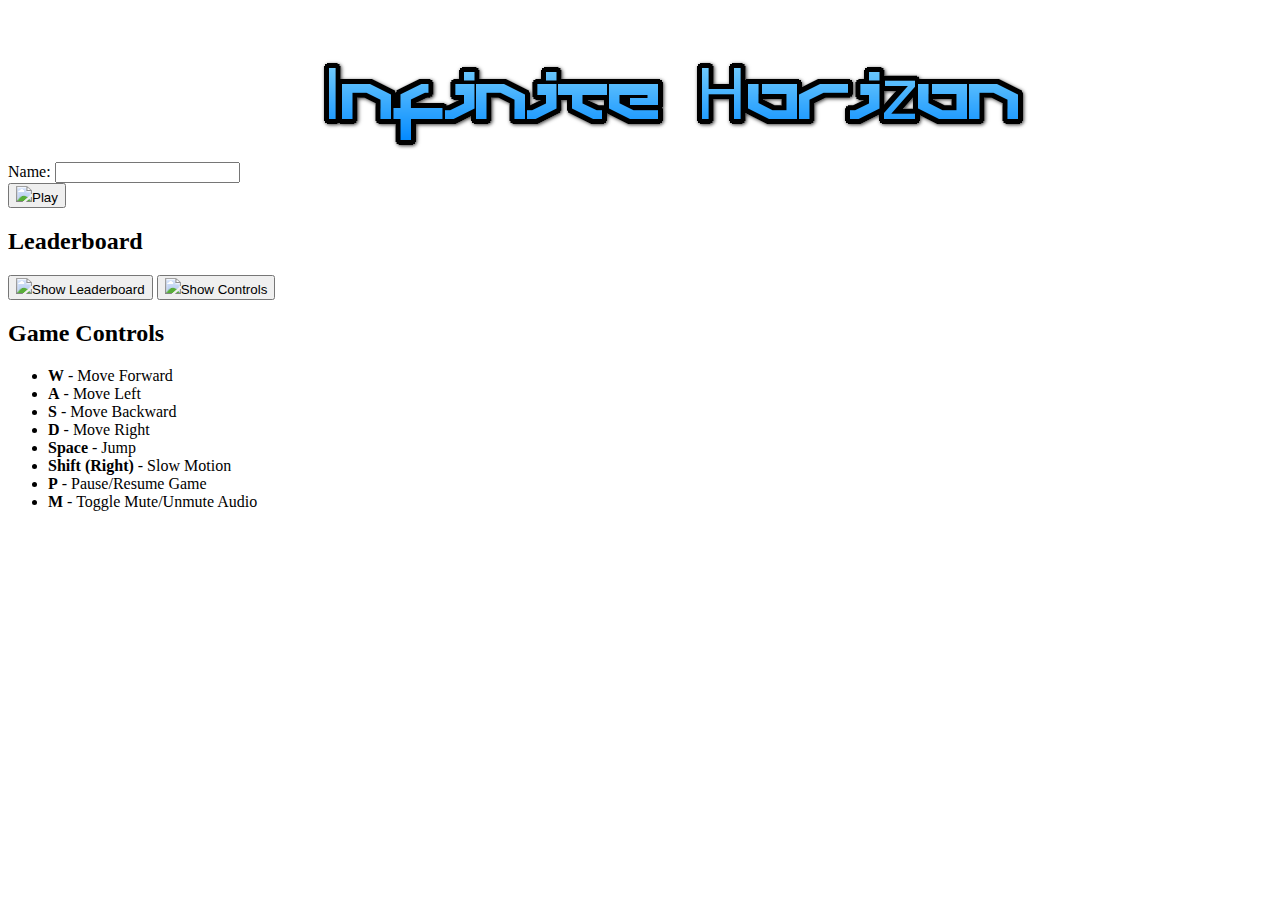
==== src/index.html @ 3032a391 "feat: replace index.html and vercel.json with updated versions in src directory" ====
<!DOCTYPE html>
<html lang="en">

<head>
  <meta charset="UTF-8">
  <meta name="viewport" content="width=device-width, initial-scale=1.0">
  <meta name="description" content="Infinite Horizon is a 3D endless runner game.">
  <link rel="icon" href="../public/favicon.ico" type="image/x-icon">
  <title>Infinite Horizon</title>
  <link rel="stylesheet" href="./src/index.css">
</head>

<body>

  <canvas id="c"></canvas>
  <img src="../public/heading.png" alt="Infinite Horizon" id="heading-img">
  <div class="container">
    <form id="send-it" class="being-sent">
      <div class="inputbox hidden" style="--delay:100ms;">
        <label for="name" class="placeholder">Name:</label>
        <input id="name" class="input-text" type="text" minlength="3" required />
      </div>
    </form>
    <button id="submit-name" class="btn hidden" style="--delay:400ms;"><img
        src="https://icon-library.com/images/white-play-icon/white-play-icon-22.jpg">Play</button>
  </div>

  <div id="leaderboard" class="hidden">
    <h2>Leaderboard</h2>
    <div id="leaderboard-list">
    </div>
  </div>

  <div>
    <button id="leaderboard-btn" class="btn"><img
        src="https://static-00.iconduck.com/assets.00/leaderboard-icon-512x462-ckhu7hyo.png">Show Leaderboard</button>
    <button id="toggle-controls-btn" class="btn"><img
        src="https://freepngimg.com/save/174931-pic-silhouette-gamepad-png-free-photo/981x688">Show
      Controls</button>
  </div>

  <div id="controls-panel">
    <h2>Game Controls</h2>
    <ul>
      <li><strong>W</strong> - Move Forward</li>
      <li><strong>A</strong> - Move Left</li>
      <li><strong>S</strong> - Move Backward</li>
      <li><strong>D</strong> - Move Right</li>
      <li><strong>Space</strong> - Jump</li>
      <li><strong>Shift (Right)</strong> - Slow Motion</li>
      <li><strong>P</strong> - Pause/Resume Game</li>
      <li><strong>M</strong> - Toggle Mute/Unmute Audio</li>
    </ul>
  </div>



  <script async src="https://unpkg.com/es-module-shims@1.6.3/dist/es-module-shims.js"></script>

  <script type="importmap">
  {
    "imports": {
      "three": "https://cdn.jsdelivr.net/npm/three@0.161/build/three.module.js",
      "jsm/": "https://cdn.jsdelivr.net/npm/three@0.161/examples/jsm/"
    }
  }
</script>
  <script type="module" src="./src/index.js"></script>
</body>

</html>
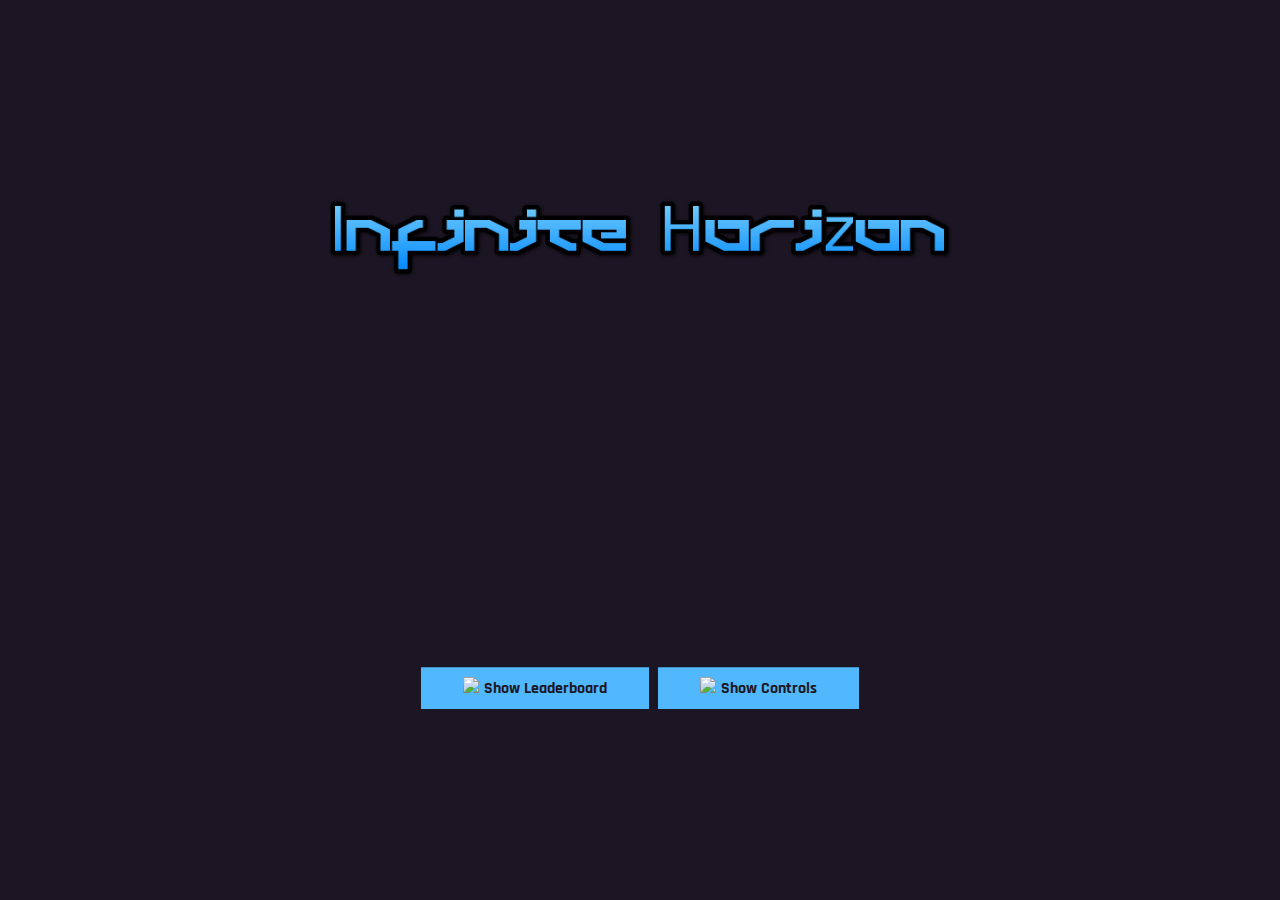
==== commit 2c1487e7: "fix: update file paths for CSS and JS in index.html" ====
--- a/src/index.html
+++ b/src/index.html
@@ -7,7 +7,7 @@
   <meta name="description" content="Infinite Horizon is a 3D endless runner game.">
   <link rel="icon" href="../public/favicon.ico" type="image/x-icon">
   <title>Infinite Horizon</title>
-  <link rel="stylesheet" href="./src/index.css">
+  <link rel="stylesheet" href="./index.css">
 </head>
 
 <body>
@@ -65,7 +65,7 @@
     }
   }
 </script>
-  <script type="module" src="./src/index.js"></script>
+  <script type="module" src="./index.js"></script>
 </body>
 
 </html>--- a/src/index.css
+++ b/src/index.css
@@ -0,0 +1,284 @@
+@import url('https://fonts.googleapis.com/css2?family=Rajdhani:wght@300;400;500;600;700&display=swap');
+
+*,
+*::before,
+*::after {
+  margin: 0;
+  padding: 0;
+  box-sizing: border-box;
+}
+
+body {
+  --clr-white: #fff;
+  --clr-white-65: rgba(200, 200, 200, 0.65);
+  --clr-light-gray: #c8c8c8;
+  --clr-green: hsl(142, 98%, 48%);
+  --clr-red: #ff3f1d;
+  --clr-primary: #51b8fd;
+  --clr-secondary: #1c1624;
+
+  display: grid;
+  place-items: center;
+  min-height: 100vh;
+  position: relative;
+  font-family: "Rajdhani", sans-serif;
+  background-color: var(--clr-secondary);
+}
+
+form {
+  width: 50vw;
+  max-width: 300px;
+  min-width: 200px;
+  display: flex;
+  flex-direction: column;
+  align-items: center;
+  gap: 1.5em;
+}
+
+.input-text,
+.input-email {
+  font: inherit;
+  width: 100%;
+  padding: 0.75em;
+  padding-left: calc(5ch + 0.75em);
+  border: none;
+  border-left: 2px solid transparent;
+  background-color: var(--clr-white-65);
+  transition: border 250ms;
+}
+
+.input-text:focus,
+.input-email:focus {
+  outline: none;
+  border-left: 2px solid var(--clr-primary);
+}
+
+.input-text:valid,
+.input-email:valid {
+  outline: none;
+  border-left: 2px solid var(--clr-green);
+}
+
+.inputbox {
+  position: relative;
+  clip-path: polygon(0 0, 100% 0, 100% 100%, 0 100%);
+  transition: clip-path 500ms ease-in-out var(--delay);
+}
+
+.placeholder {
+  text-transform: capitalize;
+  color: var(--clr-light-gray);
+  font-weight: 600;
+  position: absolute;
+  top: 50%;
+  left: 0.5em;
+  transform: translateY(-50%);
+  z-index: 2;
+  pointer-events: none;
+  transition: color 250ms;
+}
+
+.input-text:focus+.placeholder,
+.input-email:focus+.placeholder {
+  color: var(--clr-secondary);
+}
+
+.btn {
+  cursor: pointer;
+  padding: 0.5em 2.5em;
+  font: inherit;
+  font-weight: 700;
+  color: var(--clr-secondary);
+  border: 2px solid transparent;
+  background-color: var(--clr-primary);
+  clip-path: polygon(0 0, 100% 0, 100% 100%, 0 100%);
+  transition: color 250ms, border-color 250ms, background-color 250ms,
+    clip-path 500ms ease-in-out var(--delay);
+}
+
+.btn:focus,
+.btn:hover {
+  color: var(--clr-primary);
+  border-color: var(--clr-primary);
+  background-color: transparent;
+}
+
+#send-it {
+  position: relative;
+  /* animation-name: squiz; */
+  animation-name: clipit;
+  animation-delay: 150ms;
+  animation-duration: 1s;
+  animation-fill-mode: forwards;
+  animation-play-state: paused;
+  margin-bottom: 50px;
+}
+
+@keyframes clipit {
+  from {
+    clip-path: polygon(0 0, 100% 0, 100% 100%, 0 100%);
+    opacity: 1;
+  }
+
+  75% {
+    clip-path: polygon(49.5% 0, 50.5% 0, 50.5% 100%, 49.5% 100%);
+    opacity: 0.90;
+  }
+
+  to {
+    clip-path: polygon(49.5% 0, 50.5% 0, 50.5% 100%, 49.5% 100%);
+    opacity: 0;
+  }
+}
+
+@keyframes sending {
+  from {
+    height: 0;
+    transform: translate(-50%, -50%);
+  }
+
+  15% {
+    transform: translate(-50%, -50%);
+  }
+
+  25% {
+    height: 200px;
+  }
+
+  to {
+    height: 200px;
+    transform: translate(-50%, -110vh);
+  }
+}
+
+.hidden {
+  clip-path: polygon(0 0, 100% 0, 100% 0, 0 0);
+}
+
+#c {
+  display: block;
+  position: absolute;
+  z-index: -1;
+  width: 100%;
+  height: 100%;
+  opacity: 0;
+  transition: opacity 1500ms ease-out;
+}
+
+#leaderboard {
+  display: none;
+  position: absolute;
+  z-index: 10;
+  top: 50px;
+  left: 50%;
+  transform: translateX(-50%);
+  background-color: rgba(0, 0, 0, 0.8);
+  color: white;
+  padding: 20px;
+  border-radius: 10px;
+  width: 80%;
+  max-width: 400px;
+  box-shadow: 0 0 10px rgba(0, 0, 0, 0.7);
+}
+
+#leaderboard h2 {
+  text-align: center;
+}
+
+#leaderboard-list {
+  margin-top: 20px;
+  max-height: 300px;
+  overflow-y: auto;
+  color: white;
+}
+
+#leaderboard-list {
+  margin-top: 20px;
+}
+
+#leaderboard-list div {
+  font-size: 18px;
+  padding: 5px;
+  margin: 5px 0;
+  border-radius: 5px;
+  background-color: #f0f0f0;
+  text-align: center;
+}
+
+#leaderboard-list .first {
+  background-color: #FFD700;
+  color: white;
+}
+
+#leaderboard-list .second {
+  background-color: #C0C0C0;
+  color: white;
+}
+
+#leaderboard-list .third {
+  background-color: #CD7F32;
+  color: white;
+}
+
+#leaderboard-list .other {
+  background-color: #f0f0f0;
+  color: black;
+}
+
+#heading-img {
+  width: 50%;
+  height: auto;
+}
+
+.container {
+  position: absolute;
+  top: 50%;
+  left: 50%;
+  transform: translate(-50%, -50%);
+  text-align: center;
+  z-index: 10;
+}
+
+#controls-panel {
+  position: fixed;
+  top: 5%;
+  right: 5%;
+  background-color: rgba(0, 0, 0, 0.8);
+  color: white;
+  padding: 20px;
+  width: 250px;
+  height: 100%;
+  overflow-y: scroll;
+  display: none;
+}
+
+#controls-panel h2 {
+  margin-top: 0;
+}
+
+#controls-panel ul {
+  list-style-type: none;
+  padding: 0;
+}
+
+#controls-panel li {
+  margin: 10px 0;
+}
+
+#leaderboard-btn {
+  margin-right: 5px;
+}
+
+#leaderboard-btn img,
+#toggle-controls-btn img {
+  width: 15px;
+  height: auto;
+  margin-right: 5px;
+}
+
+#submit-name img {
+  width: 11px;
+  height: auto;
+  margin-top: 1px;
+  margin-right: 5px;
+}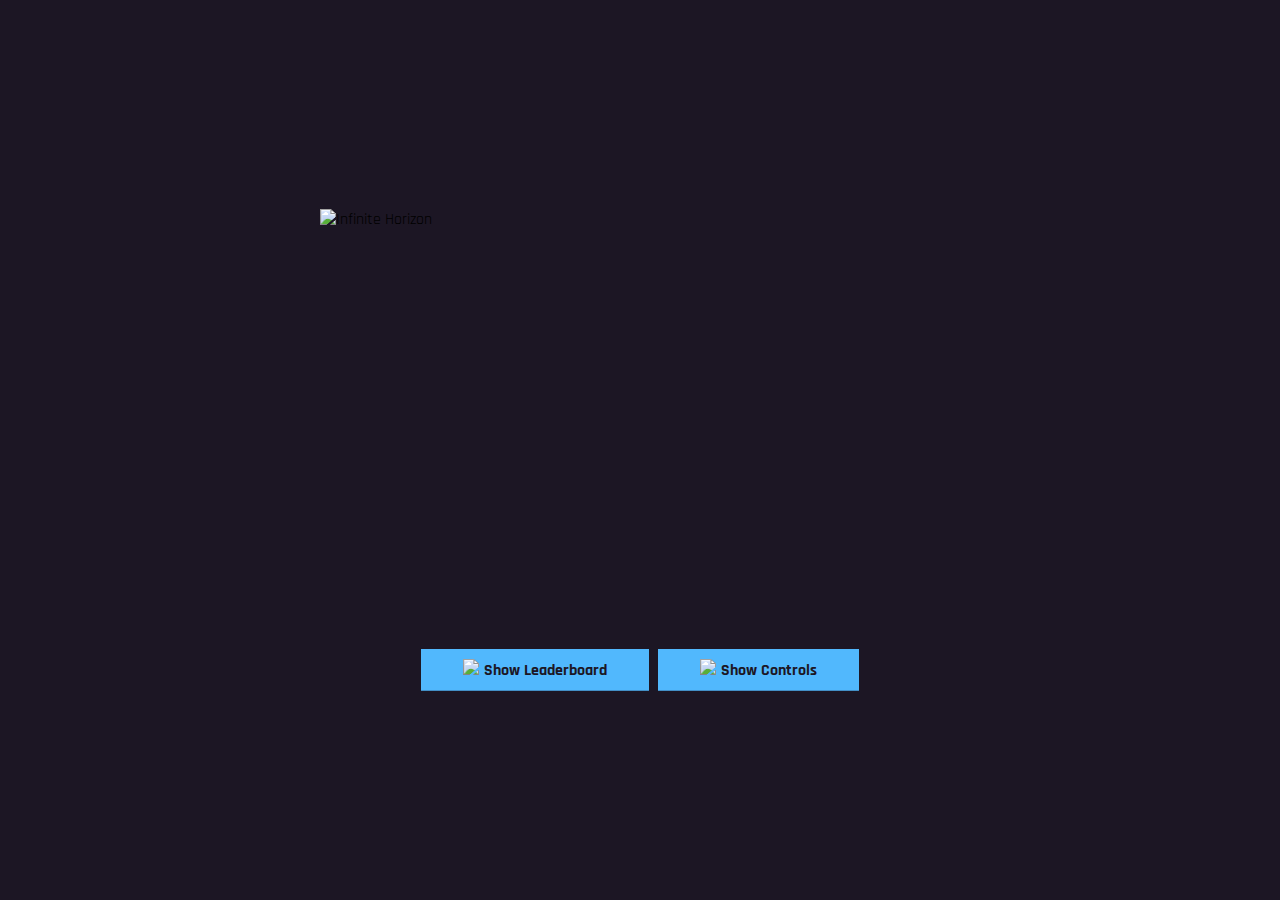
==== commit 2d3b87c7: "fix: correct file paths for favicon and heading image in index.html" ====
--- a/src/index.html
+++ b/src/index.html
@@ -5,7 +5,7 @@
   <meta charset="UTF-8">
   <meta name="viewport" content="width=device-width, initial-scale=1.0">
   <meta name="description" content="Infinite Horizon is a 3D endless runner game.">
-  <link rel="icon" href="../public/favicon.ico" type="image/x-icon">
+  <link rel="icon" href="public/favicon.ico" type="image/x-icon">
   <title>Infinite Horizon</title>
   <link rel="stylesheet" href="./index.css">
 </head>
@@ -13,7 +13,7 @@
 <body>
 
   <canvas id="c"></canvas>
-  <img src="../public/heading.png" alt="Infinite Horizon" id="heading-img">
+  <img src="public/heading.png" alt="Infinite Horizon" id="heading-img">
   <div class="container">
     <form id="send-it" class="being-sent">
       <div class="inputbox hidden" style="--delay:100ms;">
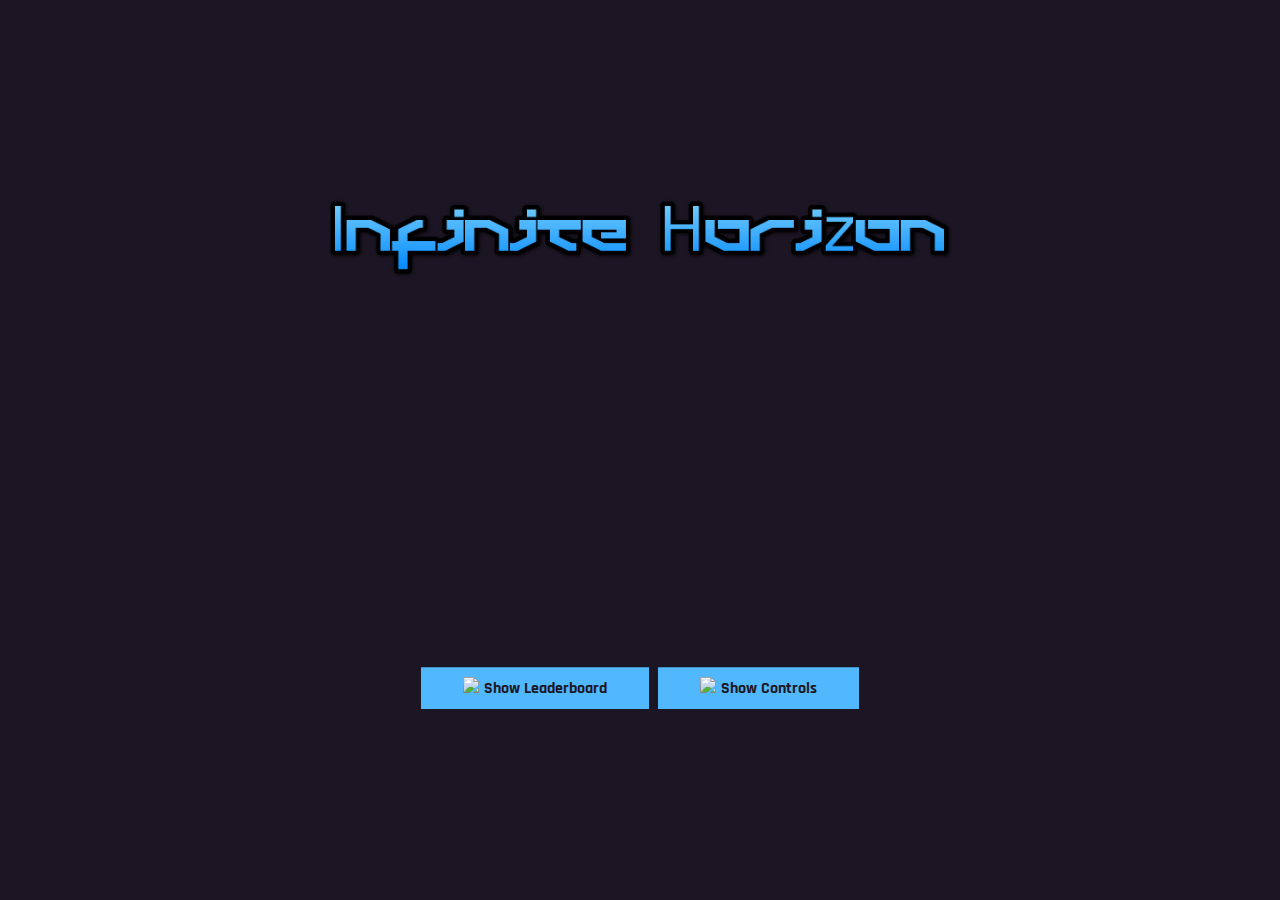
==== commit ad8e45d3: "fix: update file paths for favicon and heading image in index.html; add scene.gltf model file" ====
--- a/src/index.html
+++ b/src/index.html
@@ -5,7 +5,7 @@
   <meta charset="UTF-8">
   <meta name="viewport" content="width=device-width, initial-scale=1.0">
   <meta name="description" content="Infinite Horizon is a 3D endless runner game.">
-  <link rel="icon" href="public/favicon.ico" type="image/x-icon">
+  <link rel="icon" href="./public/favicon.ico" type="image/x-icon">
   <title>Infinite Horizon</title>
   <link rel="stylesheet" href="./index.css">
 </head>
@@ -13,7 +13,7 @@
 <body>
 
   <canvas id="c"></canvas>
-  <img src="public/heading.png" alt="Infinite Horizon" id="heading-img">
+  <img src="./public/heading.png" alt="Infinite Horizon" id="heading-img">
   <div class="container">
     <form id="send-it" class="being-sent">
       <div class="inputbox hidden" style="--delay:100ms;">
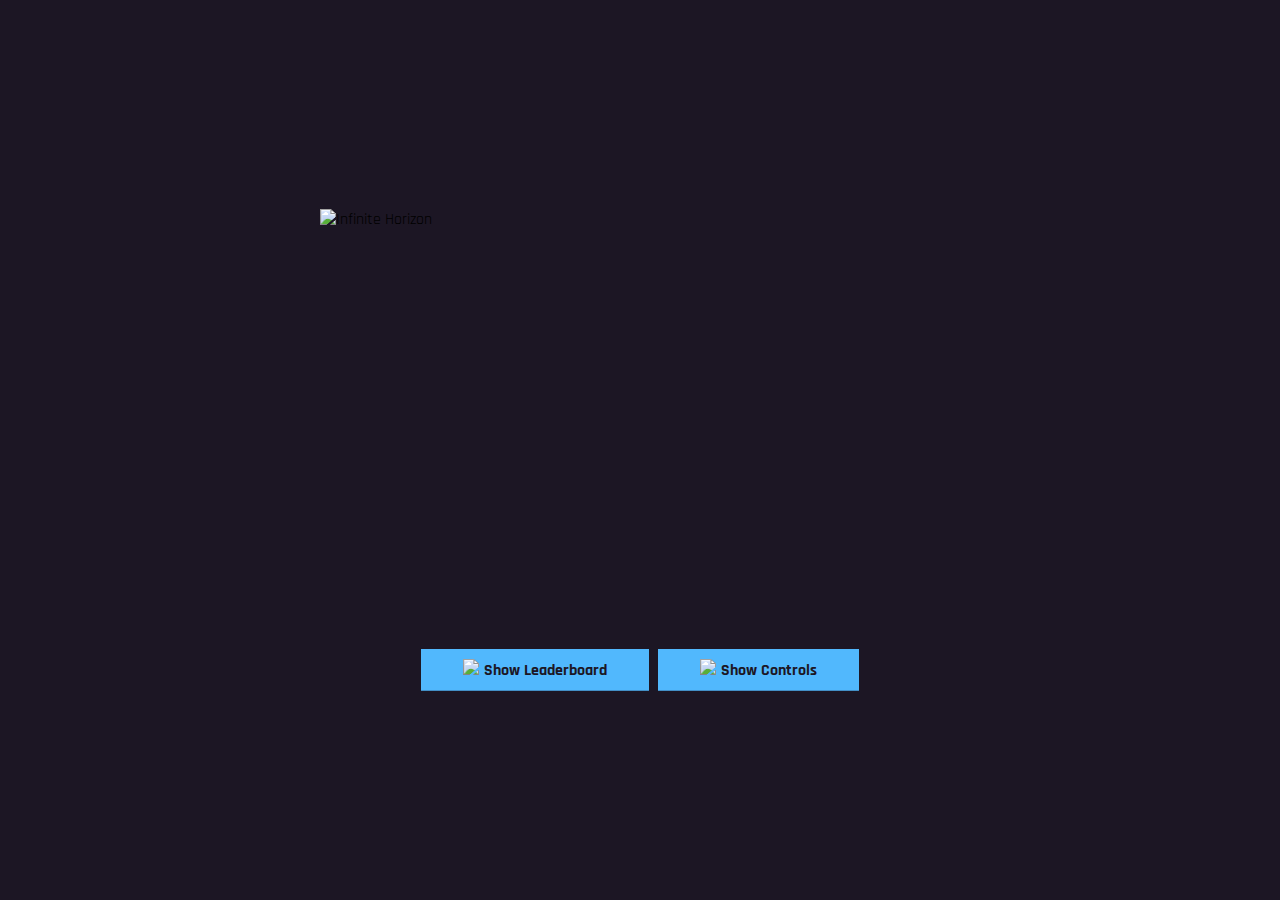
==== commit 9c69f14e: "fix: update file paths for favicon and images in game.html and index.html; add scene.gltf model file" ====
--- a/src/index.html
+++ b/src/index.html
@@ -5,7 +5,7 @@
   <meta charset="UTF-8">
   <meta name="viewport" content="width=device-width, initial-scale=1.0">
   <meta name="description" content="Infinite Horizon is a 3D endless runner game.">
-  <link rel="icon" href="./public/favicon.ico" type="image/x-icon">
+  <link rel="icon" href="/assets/favicon.ico" type="image/x-icon">
   <title>Infinite Horizon</title>
   <link rel="stylesheet" href="./index.css">
 </head>
@@ -13,7 +13,7 @@
 <body>
 
   <canvas id="c"></canvas>
-  <img src="./public/heading.png" alt="Infinite Horizon" id="heading-img">
+  <img src="/assets/heading.png" alt="Infinite Horizon" id="heading-img">
   <div class="container">
     <form id="send-it" class="being-sent">
       <div class="inputbox hidden" style="--delay:100ms;">
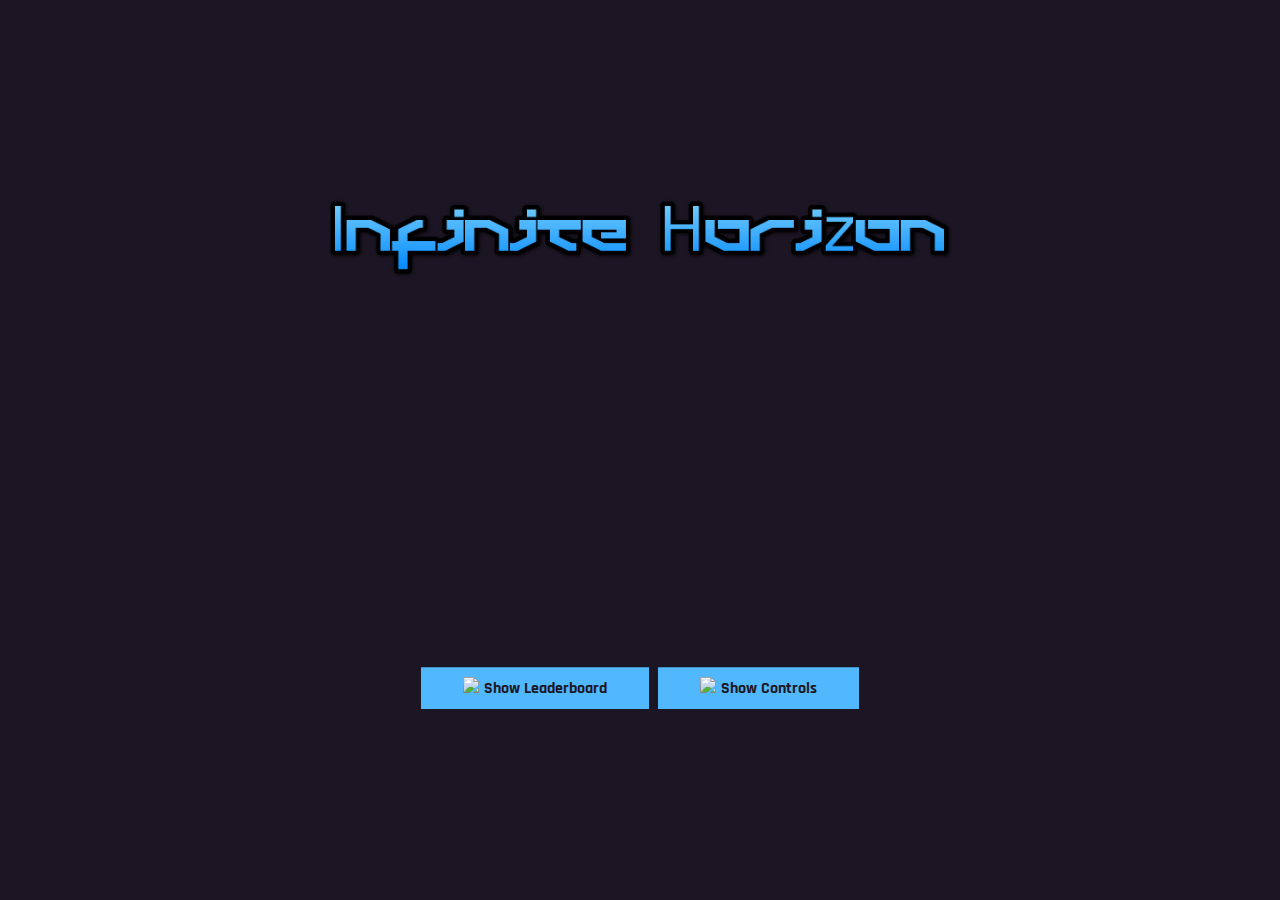
==== commit e97747cd: "fix: update file paths for favicon and heading image in index.html; add scene.gltf model file" ====
--- a/src/index.html
+++ b/src/index.html
@@ -5,7 +5,7 @@
   <meta charset="UTF-8">
   <meta name="viewport" content="width=device-width, initial-scale=1.0">
   <meta name="description" content="Infinite Horizon is a 3D endless runner game.">
-  <link rel="icon" href="/assets/favicon.ico" type="image/x-icon">
+  <link rel="icon" href="/public/favicon.ico" type="image/x-icon">
   <title>Infinite Horizon</title>
   <link rel="stylesheet" href="./index.css">
 </head>
@@ -13,7 +13,7 @@
 <body>
 
   <canvas id="c"></canvas>
-  <img src="/assets/heading.png" alt="Infinite Horizon" id="heading-img">
+  <img src="/public/heading.png" alt="Infinite Horizon" id="heading-img">
   <div class="container">
     <form id="send-it" class="being-sent">
       <div class="inputbox hidden" style="--delay:100ms;">
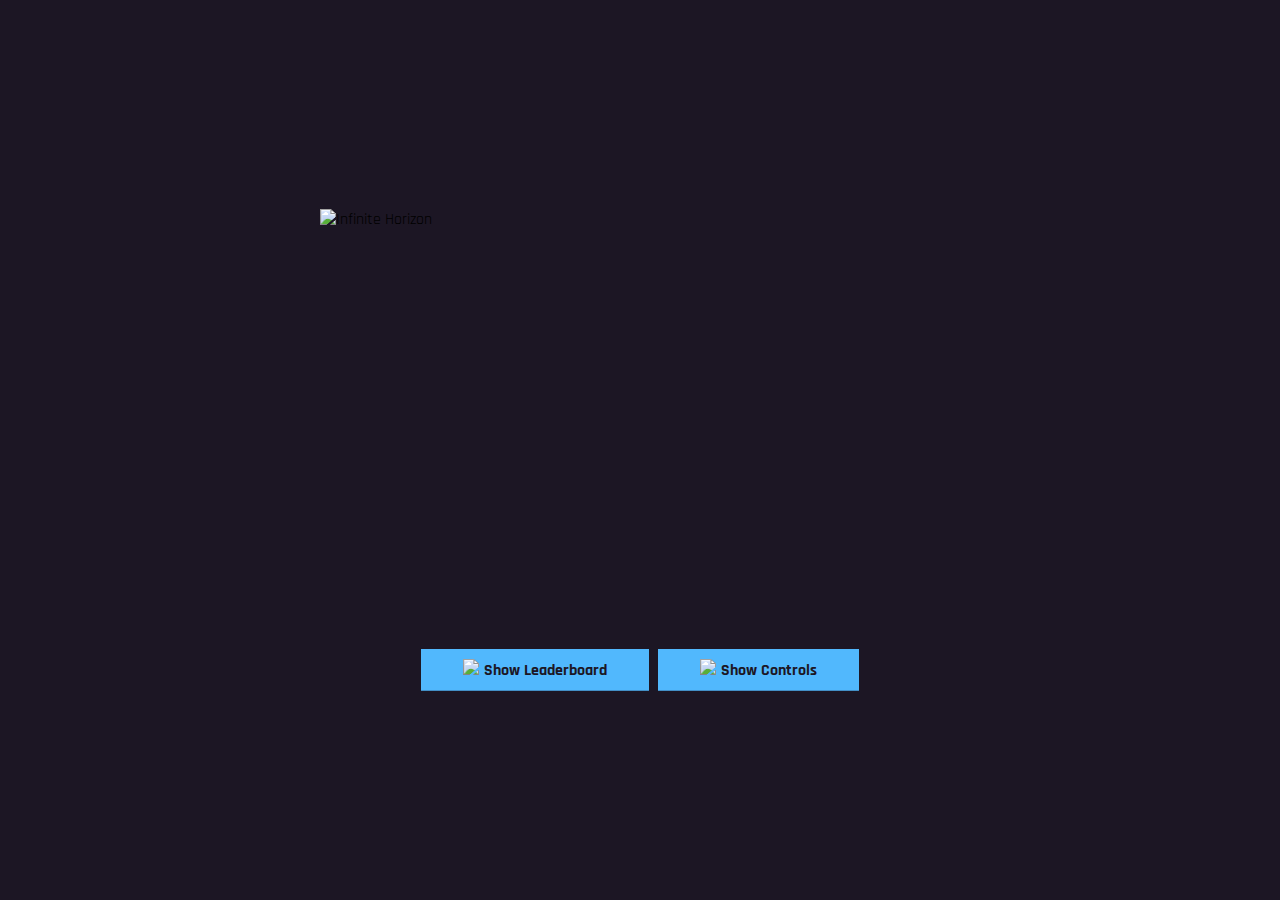
==== commit d853d28a: "fix: update file paths for favicon and heading image in index.html" ====
--- a/src/index.html
+++ b/src/index.html
@@ -5,7 +5,7 @@
   <meta charset="UTF-8">
   <meta name="viewport" content="width=device-width, initial-scale=1.0">
   <meta name="description" content="Infinite Horizon is a 3D endless runner game.">
-  <link rel="icon" href="/public/favicon.ico" type="image/x-icon">
+  <link rel="icon" href="/favicon.ico" type="image/x-icon">
   <title>Infinite Horizon</title>
   <link rel="stylesheet" href="./index.css">
 </head>
@@ -13,7 +13,7 @@
 <body>
 
   <canvas id="c"></canvas>
-  <img src="/public/heading.png" alt="Infinite Horizon" id="heading-img">
+  <img src="/heading.png" alt="Infinite Horizon" id="heading-img">
   <div class="container">
     <form id="send-it" class="being-sent">
       <div class="inputbox hidden" style="--delay:100ms;">
